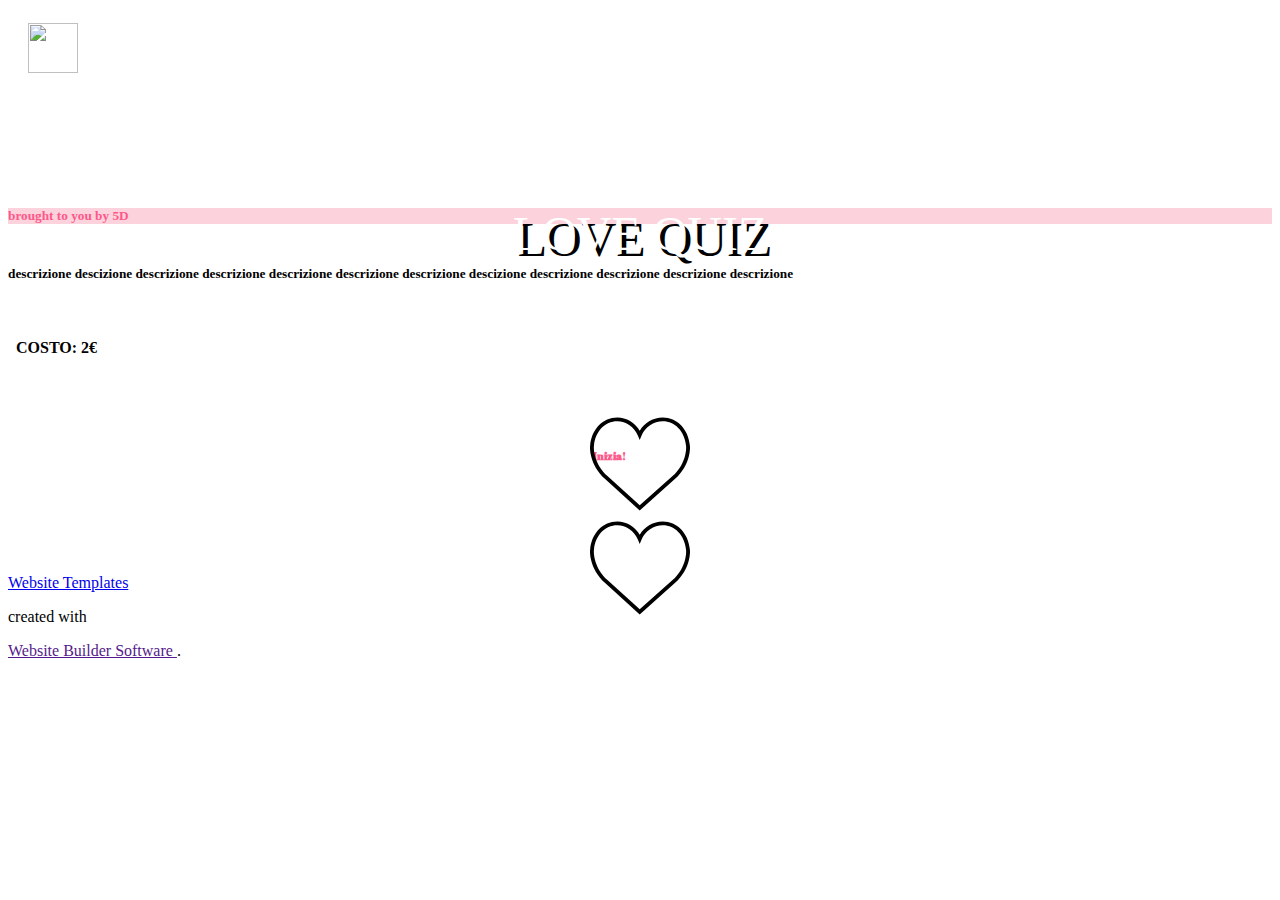
==== src/main/resources/templates/index.html @ c02ae02c "css" ====
<!DOCTYPE html>
<html style="font-size: 16px;">
  <head>
    <meta name="viewport" content="width=device-width, initial-scale=1.0">
    <meta charset="utf-8">
    <meta name="keywords" content="INTUITIVE">
    <meta name="description" content="">
    <meta name="page_type" content="np-template-header-footer-from-plugin">
    <title>Nordio in love</title>
    <link rel="stylesheet" href="nicepage.css" media="screen">
    <link rel="stylesheet" href="index.css" media="screen">
    <meta name="generator" content="Nicepage 4.2.0, nicepage.com">
    <link id="u-page-google-font" rel="stylesheet" href="https://fonts.googleapis.com/css?family=Abril+Fatface:400">
    <meta name="theme-color" content="#478ac9">
    <meta property="og:title" content="index">
    <meta property="og:type" content="website">
  </head>
  <body>
    <img src="images/nordio.jpg" width="50" height="50" style="margin-left: 20px; margin-top: 15px; margin-bottom: 15px;">
    <section style="display: flex; flex-direction: column;" class="u-clearfix u-custom-color-3 u-valign-middle-xs u-section-1" id="sec-cd64">
      <div class="u-image u-image-1">
            <div style="position: relative; width: 100%; margin-top: 98px;" class="u-align-center-xs u-custom-font u-text u-text-1">
              <span style="font-size: 3rem; position: absolute; left: 10px; top: 26px; right: 0; text-align: center;">LOVE QUIZ</span> 
              <span style="font-size: 3rem; color:white; position: absolute; top: 20px; left: 0; right: 0; text-align: center;">LOVE QUIZ</span>
            </div>
      </div>
    </section>
    <section class="u-clearfix u-section-2" id="sec-d573" style="color: #111111; background-color: #fcd2dc;">
      <div class="u-clearfix u-sheet u-valign-middle-xs u-sheet-1">
        <h5 class="u-align-center u-text u-text-1" style="color: #fd588a">brought to you by 5D</h5>
      </div>
    </section>
    <section class="u-clearfix u-custom-color-3 u-section-2">
      <div class="u-clearfix u-sheet u-valign-middle-xs u-sheet-1">
        <h5 class="u-align-center u-text u-text-1" style="width: 90%; padding-top: 20px; padding-bottom: 10px;">descrizione descizione descrizione descrizione descrizione descrizione descrizione descizione descrizione descrizione descrizione descrizione</h5>
      </div>
      <div style="position: relative;" class="u-clearfix u-sheet u-valign-middle-xs u-sheet-1">
        <h4 style="position: absolute; top: 3px; left: 8px; right: 0;" class="u-align-center u-text u-text-1">COSTO: 2€</h4>
        <h4 style="color: white;" class="u-align-center u-text u-text-1">COSTO: 2€</h4>
      </div>
    </section>
  
    <section style="padding-top: 60px; padding-bottom: 60px" class="u-clearfix u-custom-color-3 u-section-2">
      <a href="/student.html"><div style="width: 100px; height:100px; position: relative; margin: auto;">
        <div style="position: absolute; left: 3px; right: 0px; top: 35px" class="u-clearfix u-valign-middle-xs">
          <h6 class="u-align-center u-text" style="margin:0; font-family: Abril Fatface; color: #fd588a !important;">Inizia!</h6>
        </div>
        <span style="position: absolute; left: 0; right: 0; color: #fd588a !important;" class="u-align-center-xs u-icon u-icon-circle u-icon-1"><svg class="u-svg-link" preserveAspectRatio="xMidYMin slice" viewBox="0 0 51.997 51.997" style=""><use xmlns:xlink="http://www.w3.org/1999/xlink" xlink:href="#svg-a136"></use></svg><svg class="u-svg-content" viewBox="0 0 51.997 51.997" x="0px" y="0px" id="svg-a136" style="enable-background:new 0 0 51.997 51.997;"><g><path d="M51.911,16.242C51.152,7.888,45.239,1.827,37.839,1.827c-4.93,0-9.444,2.653-11.984,6.905
        c-2.517-4.307-6.846-6.906-11.697-6.906c-7.399,0-13.313,6.061-14.071,14.415c-0.06,0.369-0.306,2.311,0.442,5.478
        c1.078,4.568,3.568,8.723,7.199,12.013l18.115,16.439l18.426-16.438c3.631-3.291,6.121-7.445,7.199-12.014
        C52.216,18.553,51.97,16.611,51.911,16.242z M49.521,21.261c-0.984,4.172-3.265,7.973-6.59,10.985L25.855,47.481L9.072,32.25
        c-3.331-3.018-5.611-6.818-6.596-10.99c-0.708-2.997-0.417-4.69-0.416-4.701l0.015-0.101C2.725,9.139,7.806,3.826,14.158,3.826
        c4.687,0,8.813,2.88,10.771,7.515l0.921,2.183l0.921-2.183c1.927-4.564,6.271-7.514,11.069-7.514
        c6.351,0,11.433,5.313,12.096,12.727C49.938,16.57,50.229,18.264,49.521,21.261z"></path>
        </g></svg> </span>
      </div>
    </a>
    </section>
    
    <footer class="u-align-center u-clearfix u-footer u-grey-80 u-footer" id="sec-523b"><div class="u-clearfix u-sheet u-sheet-1"></div></footer>
    <section class="u-backlink u-clearfix u-grey-80">
      <a class="u-link" href="https://nicepage.com/website-templates" target="_blank">
        <span>Website Templates</span>
      </a>
      <p class="u-text">
        <span>created with</span>
      </p>
      <a class="u-link" href="" target="_blank">
        <span>Website Builder Software</span>
      </a>. 
    </section>
  </body>
</html>
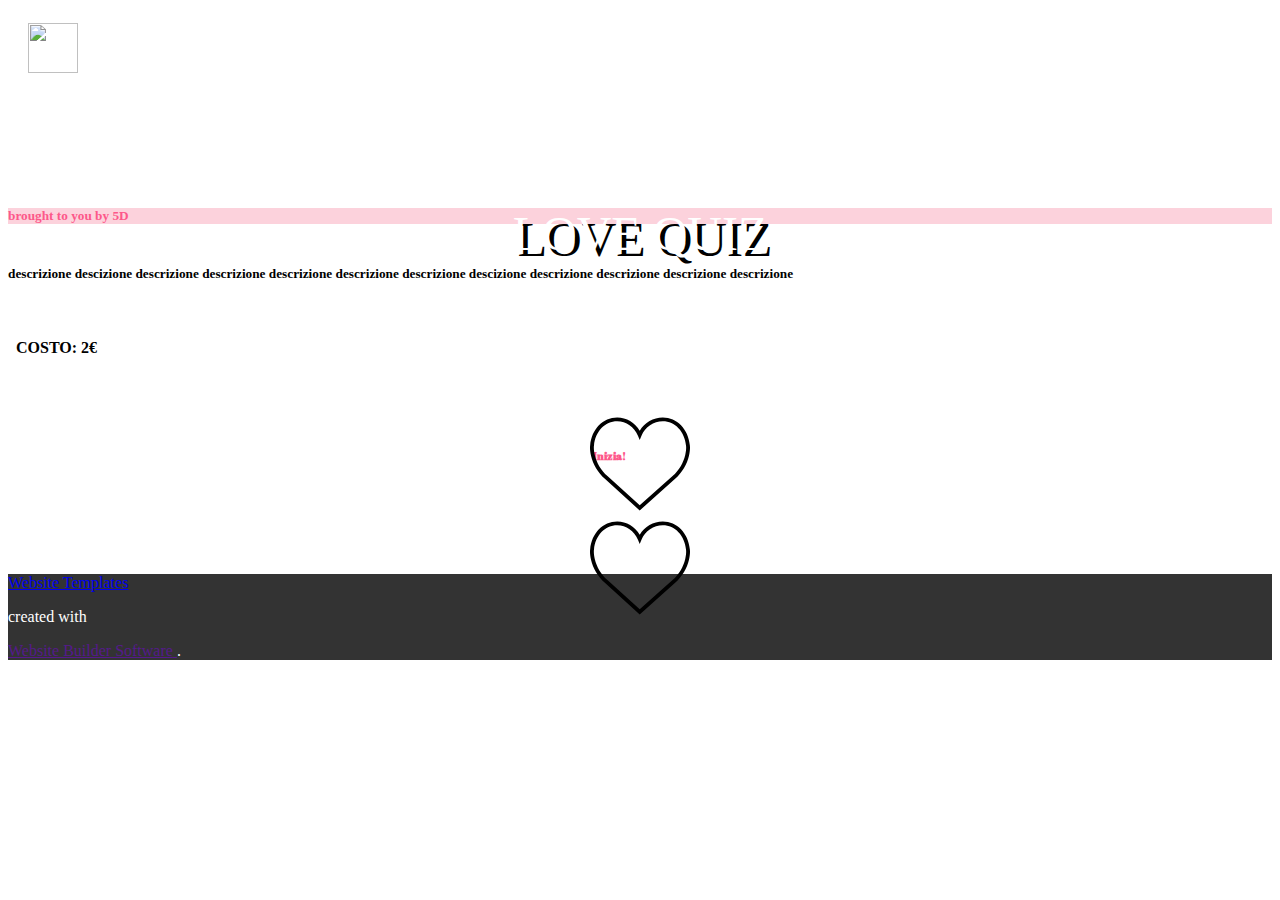
==== commit d3eff755: "css" ====
--- a/src/main/resources/templates/index.html
+++ b/src/main/resources/templates/index.html
@@ -14,6 +14,12 @@
     <meta name="theme-color" content="#478ac9">
     <meta property="og:title" content="index">
     <meta property="og:type" content="website">
+    <style>
+      .start-btn:hover .start-text {
+        color: white!important;
+      }
+    </style>
+
   </head>
   <body>
     <img src="images/nordio.jpg" width="50" height="50" style="margin-left: 20px; margin-top: 15px; margin-bottom: 15px;">
@@ -41,11 +47,11 @@
     </section>
   
     <section style="padding-top: 60px; padding-bottom: 60px" class="u-clearfix u-custom-color-3 u-section-2">
-      <a href="/student.html"><div style="width: 100px; height:100px; position: relative; margin: auto;">
+      <a href="/student.html" class="start-btn"><div style="width: 100px; height:100px; position: relative; margin: auto;">
         <div style="position: absolute; left: 3px; right: 0px; top: 35px" class="u-clearfix u-valign-middle-xs">
-          <h6 class="u-align-center u-text" style="margin:0; font-family: Abril Fatface; color: #fd588a !important;">Inizia!</h6>
+          <h6 class="u-align-center u-text start-text" style="margin:0; font-family: Abril Fatface; color: #fd588a;">Inizia!</h6>
         </div>
-        <span style="position: absolute; left: 0; right: 0; color: #fd588a !important;" class="u-align-center-xs u-icon u-icon-circle u-icon-1"><svg class="u-svg-link" preserveAspectRatio="xMidYMin slice" viewBox="0 0 51.997 51.997" style=""><use xmlns:xlink="http://www.w3.org/1999/xlink" xlink:href="#svg-a136"></use></svg><svg class="u-svg-content" viewBox="0 0 51.997 51.997" x="0px" y="0px" id="svg-a136" style="enable-background:new 0 0 51.997 51.997;"><g><path d="M51.911,16.242C51.152,7.888,45.239,1.827,37.839,1.827c-4.93,0-9.444,2.653-11.984,6.905
+        <span style="position: absolute; left: 0; right: 0; color: #fd588a;" class="start-text u-align-center-xs u-icon u-icon-circle u-icon-1"><svg class="u-svg-link" preserveAspectRatio="xMidYMin slice" viewBox="0 0 51.997 51.997" style=""><use xmlns:xlink="http://www.w3.org/1999/xlink" xlink:href="#svg-a136"></use></svg><svg class="u-svg-content" viewBox="0 0 51.997 51.997" x="0px" y="0px" id="svg-a136" style="enable-background:new 0 0 51.997 51.997;"><g><path d="M51.911,16.242C51.152,7.888,45.239,1.827,37.839,1.827c-4.93,0-9.444,2.653-11.984,6.905
         c-2.517-4.307-6.846-6.906-11.697-6.906c-7.399,0-13.313,6.061-14.071,14.415c-0.06,0.369-0.306,2.311,0.442,5.478
         c1.078,4.568,3.568,8.723,7.199,12.013l18.115,16.439l18.426-16.438c3.631-3.291,6.121-7.445,7.199-12.014
         C52.216,18.553,51.97,16.611,51.911,16.242z M49.521,21.261c-0.984,4.172-3.265,7.973-6.59,10.985L25.855,47.481L9.072,32.25
@@ -57,8 +63,8 @@
     </a>
     </section>
     
-    <footer class="u-align-center u-clearfix u-footer u-grey-80 u-footer" id="sec-523b"><div class="u-clearfix u-sheet u-sheet-1"></div></footer>
-    <section class="u-backlink u-clearfix u-grey-80">
+    <footer class="u-align-center u-clearfix u-footer u-footer" id="sec-523b" style="color: #ffffff; background-color: #333333;"><div class="u-clearfix u-sheet u-sheet-1"></div></footer>
+    <section class="u-backlink u-clearfix" style="color: #ffffff; background-color: #333333;">
       <a class="u-link" href="https://nicepage.com/website-templates" target="_blank">
         <span>Website Templates</span>
       </a>
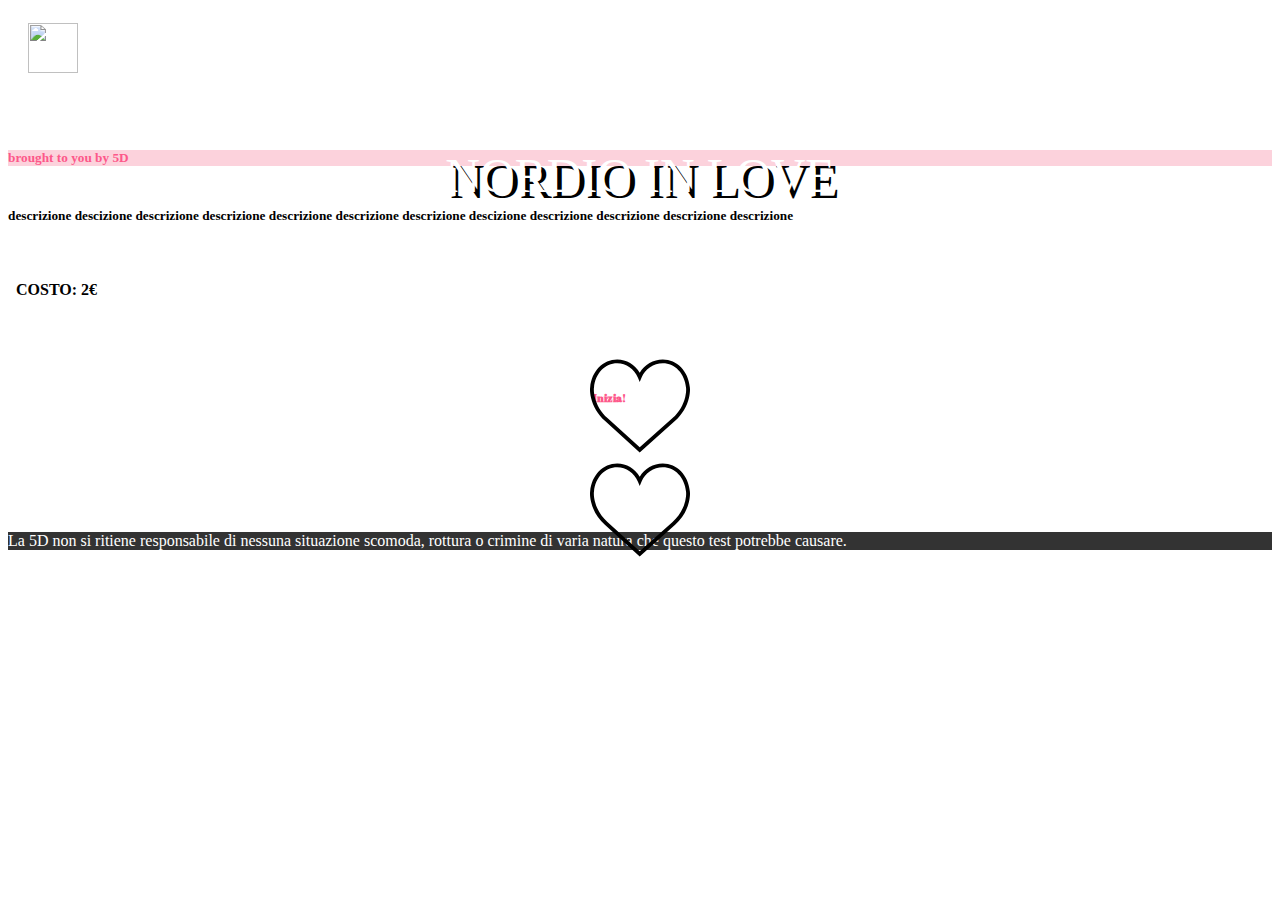
==== commit 82ccacf2: "fixes" ====
--- a/src/main/resources/templates/index.html
+++ b/src/main/resources/templates/index.html
@@ -6,7 +6,7 @@
     <meta name="keywords" content="INTUITIVE">
     <meta name="description" content="">
     <meta name="page_type" content="np-template-header-footer-from-plugin">
-    <title>Nordio in love</title>
+    <title>Nordio in Love</title>
     <link rel="stylesheet" href="nicepage.css" media="screen">
     <link rel="stylesheet" href="index.css" media="screen">
     <meta name="generator" content="Nicepage 4.2.0, nicepage.com">
@@ -25,9 +25,9 @@
     <img src="images/nordio.jpg" width="50" height="50" style="margin-left: 20px; margin-top: 15px; margin-bottom: 15px;">
     <section style="display: flex; flex-direction: column;" class="u-clearfix u-custom-color-3 u-valign-middle-xs u-section-1" id="sec-cd64">
       <div class="u-image u-image-1">
-            <div style="position: relative; width: 100%; margin-top: 98px;" class="u-align-center-xs u-custom-font u-text u-text-1">
-              <span style="font-size: 3rem; position: absolute; left: 10px; top: 26px; right: 0; text-align: center;">LOVE QUIZ</span> 
-              <span style="font-size: 3rem; color:white; position: absolute; top: 20px; left: 0; right: 0; text-align: center;">LOVE QUIZ</span>
+            <div style="position: relative; width: 100%; margin-top: 40px;" class="u-align-center-xs u-custom-font u-text u-text-1">
+              <span style="font-size: 3rem; position: absolute; left: 10px; top: 26px; right: 0; text-align: center;">NORDIO IN LOVE</span> 
+              <span style="font-size: 3rem; color:white; position: absolute; top: 20px; left: 0; right: 0; text-align: center;">NORDIO IN LOVE</span>
             </div>
       </div>
     </section>
@@ -63,17 +63,10 @@
     </a>
     </section>
     
-    <footer class="u-align-center u-clearfix u-footer u-footer" id="sec-523b" style="color: #ffffff; background-color: #333333;"><div class="u-clearfix u-sheet u-sheet-1"></div></footer>
-    <section class="u-backlink u-clearfix" style="color: #ffffff; background-color: #333333;">
-      <a class="u-link" href="https://nicepage.com/website-templates" target="_blank">
-        <span>Website Templates</span>
-      </a>
+    <section class="u-backlink u-clearfix" style="font-family: Abril; color: #ffffff; background-color: #333333;">
       <p class="u-text">
-        <span>created with</span>
+        <span>La 5D non si ritiene responsabile di nessuna situazione scomoda, rottura o crimine di varia natura che questo test potrebbe causare.</span>
       </p>
-      <a class="u-link" href="" target="_blank">
-        <span>Website Builder Software</span>
-      </a>. 
     </section>
   </body>
 </html>
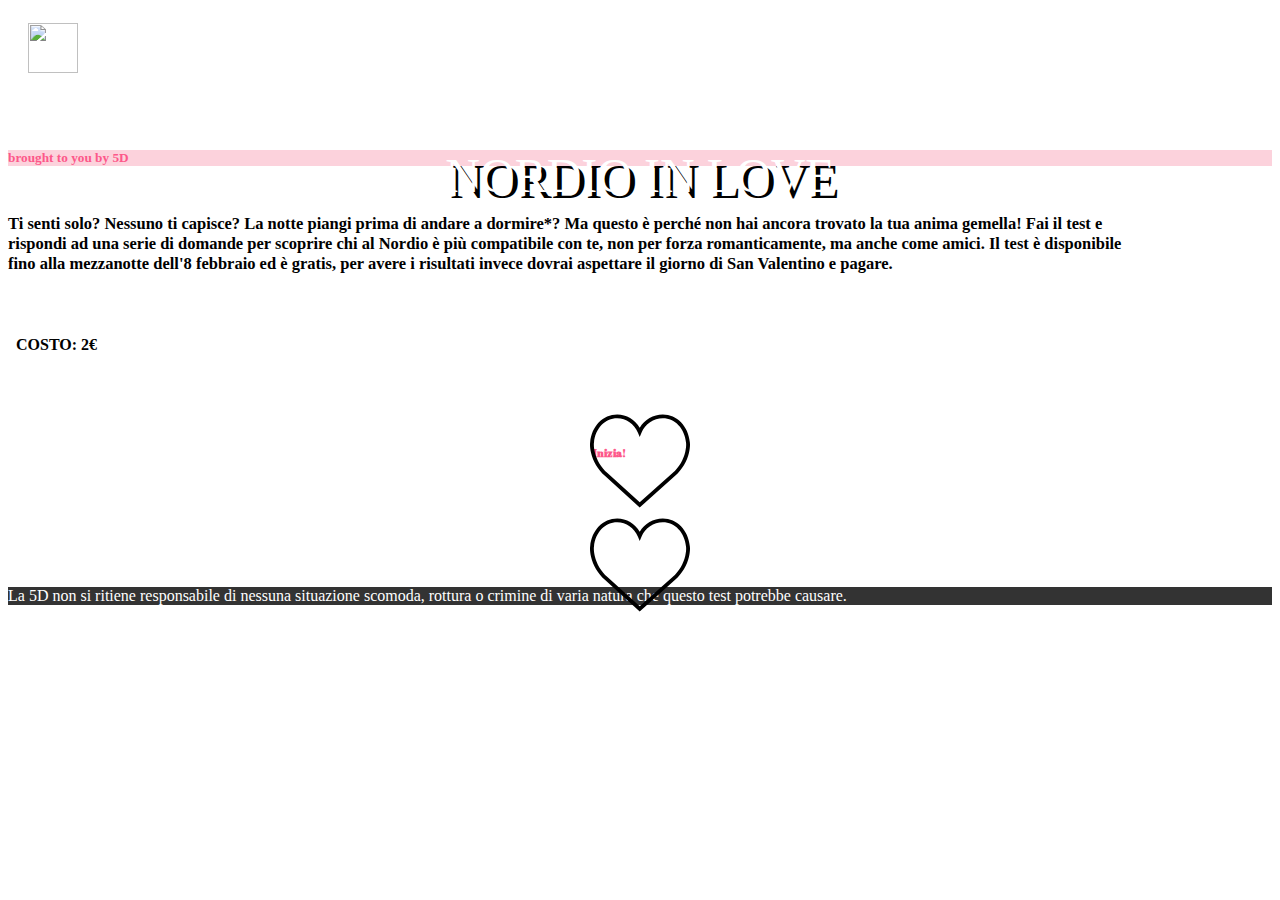
==== commit 6966945d: "lol" ====
--- a/src/main/resources/templates/index.html
+++ b/src/main/resources/templates/index.html
@@ -38,7 +38,9 @@
     </section>
     <section class="u-clearfix u-custom-color-3 u-section-2">
       <div class="u-clearfix u-sheet u-valign-middle-xs u-sheet-1">
-        <h5 class="u-align-center u-text u-text-1" style="width: 90%; padding-top: 20px; padding-bottom: 10px;">descrizione descizione descrizione descrizione descrizione descrizione descrizione descizione descrizione descrizione descrizione descrizione</h5>
+        <h5 class="u-align-center u-text u-text-1" style="font-size: 16.5px; width: 90%; padding-top: 20px; padding-bottom: 10px;">Ti senti solo? Nessuno ti capisce? La notte piangi prima di andare a dormire*? Ma questo è perché non hai ancora trovato la tua anima gemella! 
+          Fai il test e rispondi ad una serie di domande per scoprire chi al Nordio è più compatibile con te, non per forza romanticamente, ma anche come amici. 
+          Il test è disponibile fino alla mezzanotte dell'8 febbraio ed è gratis, per avere i risultati invece dovrai aspettare il giorno di San Valentino e pagare.</h5>
       </div>
       <div style="position: relative;" class="u-clearfix u-sheet u-valign-middle-xs u-sheet-1">
         <h4 style="position: absolute; top: 3px; left: 8px; right: 0;" class="u-align-center u-text u-text-1">COSTO: 2€</h4>
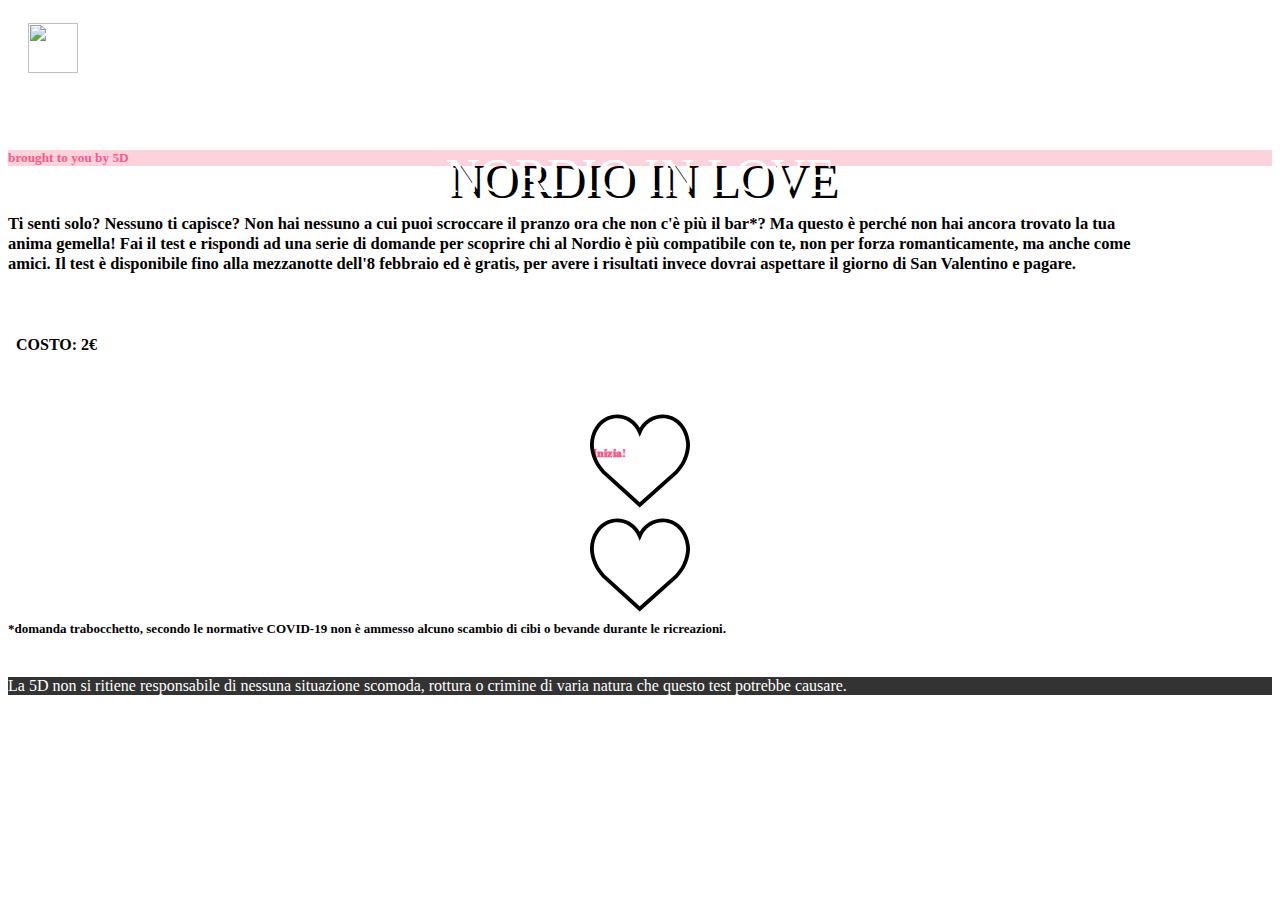
==== commit 2be03004: "lol3" ====
--- a/src/main/resources/templates/index.html
+++ b/src/main/resources/templates/index.html
@@ -38,7 +38,7 @@
     </section>
     <section class="u-clearfix u-custom-color-3 u-section-2">
       <div class="u-clearfix u-sheet u-valign-middle-xs u-sheet-1">
-        <h5 class="u-align-center u-text u-text-1" style="font-size: 16.5px; width: 90%; padding-top: 20px; padding-bottom: 10px;">Ti senti solo? Nessuno ti capisce? La notte piangi prima di andare a dormire*? Ma questo è perché non hai ancora trovato la tua anima gemella! 
+        <h5 class="u-align-center u-text u-text-1" style="font-size: 16.5px; width: 90%; padding-top: 20px; padding-bottom: 10px;">Ti senti solo? Nessuno ti capisce? Non hai nessuno a cui puoi scroccare il pranzo ora che non c'è più il bar*? Ma questo è perché non hai ancora trovato la tua anima gemella! 
           Fai il test e rispondi ad una serie di domande per scoprire chi al Nordio è più compatibile con te, non per forza romanticamente, ma anche come amici. 
           Il test è disponibile fino alla mezzanotte dell'8 febbraio ed è gratis, per avere i risultati invece dovrai aspettare il giorno di San Valentino e pagare.</h5>
       </div>
@@ -64,6 +64,12 @@
       </div>
     </a>
     </section>
+
+    <section class="u-clearfix u-custom-color-3 u-section-2">  
+      <div class="u-clearfix u-sheet u-valign-middle-xs u-sheet-1">
+        <h6 class="u-align-center u-text u-text-1" style="font-size: 13px; width: 90%; padding-top: 20px; padding-bottom: 10px;">*domanda trabocchetto, secondo le normative COVID-19 non è ammesso alcuno scambio di cibi o bevande durante le ricreazioni.</h6>
+      </div>
+    </section>
     
     <section class="u-backlink u-clearfix" style="font-family: Abril; color: #ffffff; background-color: #333333;">
       <p class="u-text">
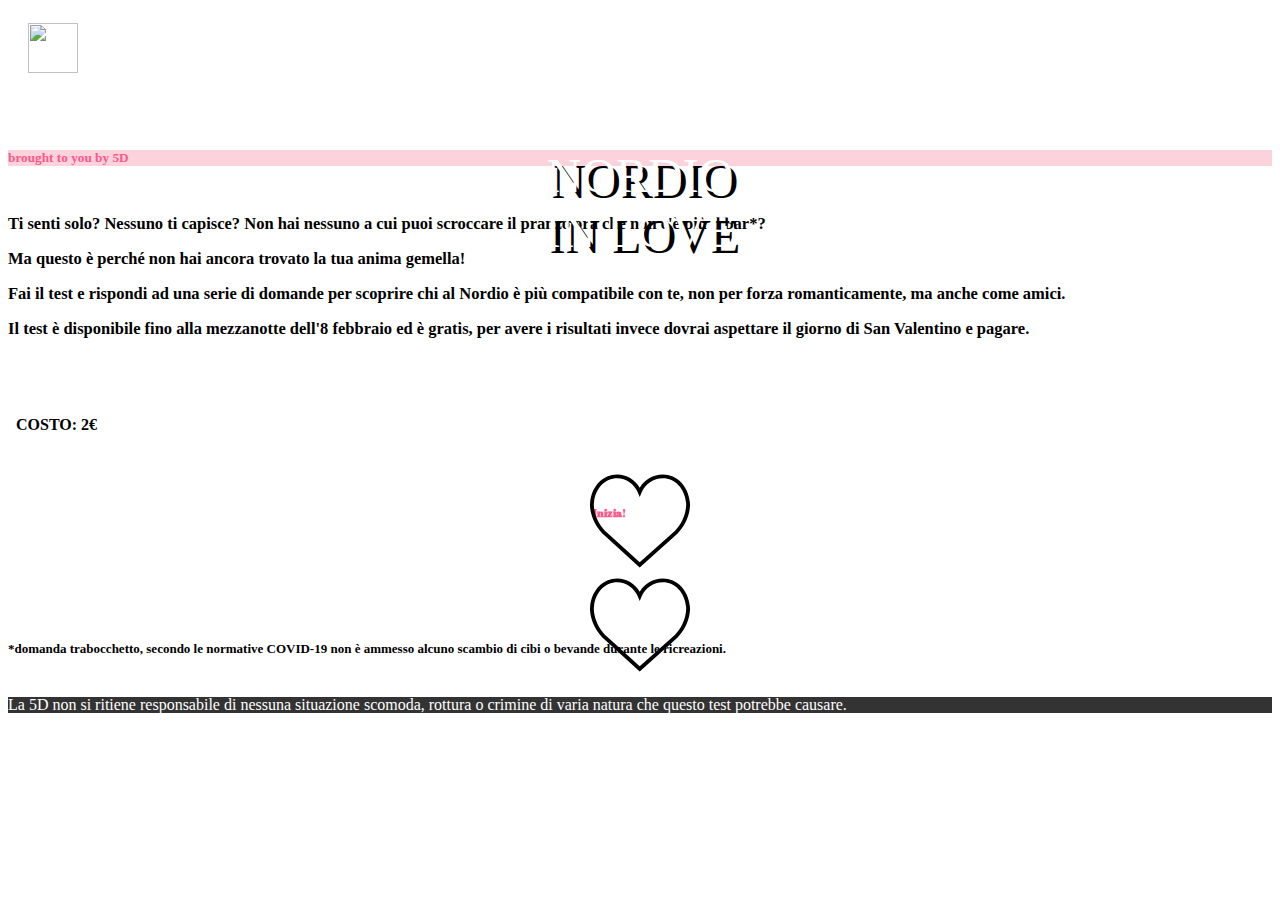
==== commit bad5f9c0: "lol4" ====
--- a/src/main/resources/templates/index.html
+++ b/src/main/resources/templates/index.html
@@ -26,8 +26,8 @@
     <section style="display: flex; flex-direction: column;" class="u-clearfix u-custom-color-3 u-valign-middle-xs u-section-1" id="sec-cd64">
       <div class="u-image u-image-1">
             <div style="position: relative; width: 100%; margin-top: 40px;" class="u-align-center-xs u-custom-font u-text u-text-1">
-              <span style="font-size: 3rem; position: absolute; left: 10px; top: 26px; right: 0; text-align: center;">NORDIO IN LOVE</span> 
-              <span style="font-size: 3rem; color:white; position: absolute; top: 20px; left: 0; right: 0; text-align: center;">NORDIO IN LOVE</span>
+              <span style="font-size: 3rem; position: absolute; left: 10px; top: 26px; right: 0; text-align: center;">NORDIO<br>IN LOVE</span> 
+              <span style="font-size: 3rem; color:white; position: absolute; top: 20px; left: 0; right: 0; text-align: center;">NORDIO<br>IN LOVE</span>
             </div>
       </div>
     </section>
@@ -38,9 +38,11 @@
     </section>
     <section class="u-clearfix u-custom-color-3 u-section-2">
       <div class="u-clearfix u-sheet u-valign-middle-xs u-sheet-1">
-        <h5 class="u-align-center u-text u-text-1" style="font-size: 16.5px; width: 90%; padding-top: 20px; padding-bottom: 10px;">Ti senti solo? Nessuno ti capisce? Non hai nessuno a cui puoi scroccare il pranzo ora che non c'è più il bar*? Ma questo è perché non hai ancora trovato la tua anima gemella! 
-          Fai il test e rispondi ad una serie di domande per scoprire chi al Nordio è più compatibile con te, non per forza romanticamente, ma anche come amici. 
-          Il test è disponibile fino alla mezzanotte dell'8 febbraio ed è gratis, per avere i risultati invece dovrai aspettare il giorno di San Valentino e pagare.</h5>
+        <h5 class="u-align-center u-text u-text-1" style="font-size: 16.5px; width: 90%; padding-top: 20px; padding-bottom: 10px;">
+          <div style="padding-bottom: 15px;">Ti senti solo? Nessuno ti capisce? Non hai nessuno a cui puoi scroccare il pranzo ora che non c'è più il bar*?</div>
+          <div style="padding-bottom: 15px;">Ma questo è perché non hai ancora trovato la tua anima gemella!</div>
+          <div style="padding-bottom: 15px;">Fai il test e rispondi ad una serie di domande per scoprire chi al Nordio è più compatibile con te, non per forza romanticamente, ma anche come amici.</div>
+          <div style="padding-bottom: 15px;">Il test è disponibile fino alla mezzanotte dell'8 febbraio ed è gratis, per avere i risultati invece dovrai aspettare il giorno di San Valentino e pagare.</div></h5>
       </div>
       <div style="position: relative;" class="u-clearfix u-sheet u-valign-middle-xs u-sheet-1">
         <h4 style="position: absolute; top: 3px; left: 8px; right: 0;" class="u-align-center u-text u-text-1">COSTO: 2€</h4>
@@ -48,7 +50,7 @@
       </div>
     </section>
   
-    <section style="padding-top: 60px; padding-bottom: 60px" class="u-clearfix u-custom-color-3 u-section-2">
+    <section style="padding-top: 40px; padding-bottom: 20px" class="u-clearfix u-custom-color-3 u-section-2">
       <a href="/student.html" class="start-btn"><div style="width: 100px; height:100px; position: relative; margin: auto;">
         <div style="position: absolute; left: 3px; right: 0px; top: 35px" class="u-clearfix u-valign-middle-xs">
           <h6 class="u-align-center u-text start-text" style="margin:0; font-family: Abril Fatface; color: #fd588a;">Inizia!</h6>
@@ -72,7 +74,7 @@
     </section>
     
     <section class="u-backlink u-clearfix" style="font-family: Abril; color: #ffffff; background-color: #333333;">
-      <p class="u-text">
+      <p class="u-text" style="line-height: 1;">
         <span>La 5D non si ritiene responsabile di nessuna situazione scomoda, rottura o crimine di varia natura che questo test potrebbe causare.</span>
       </p>
     </section>
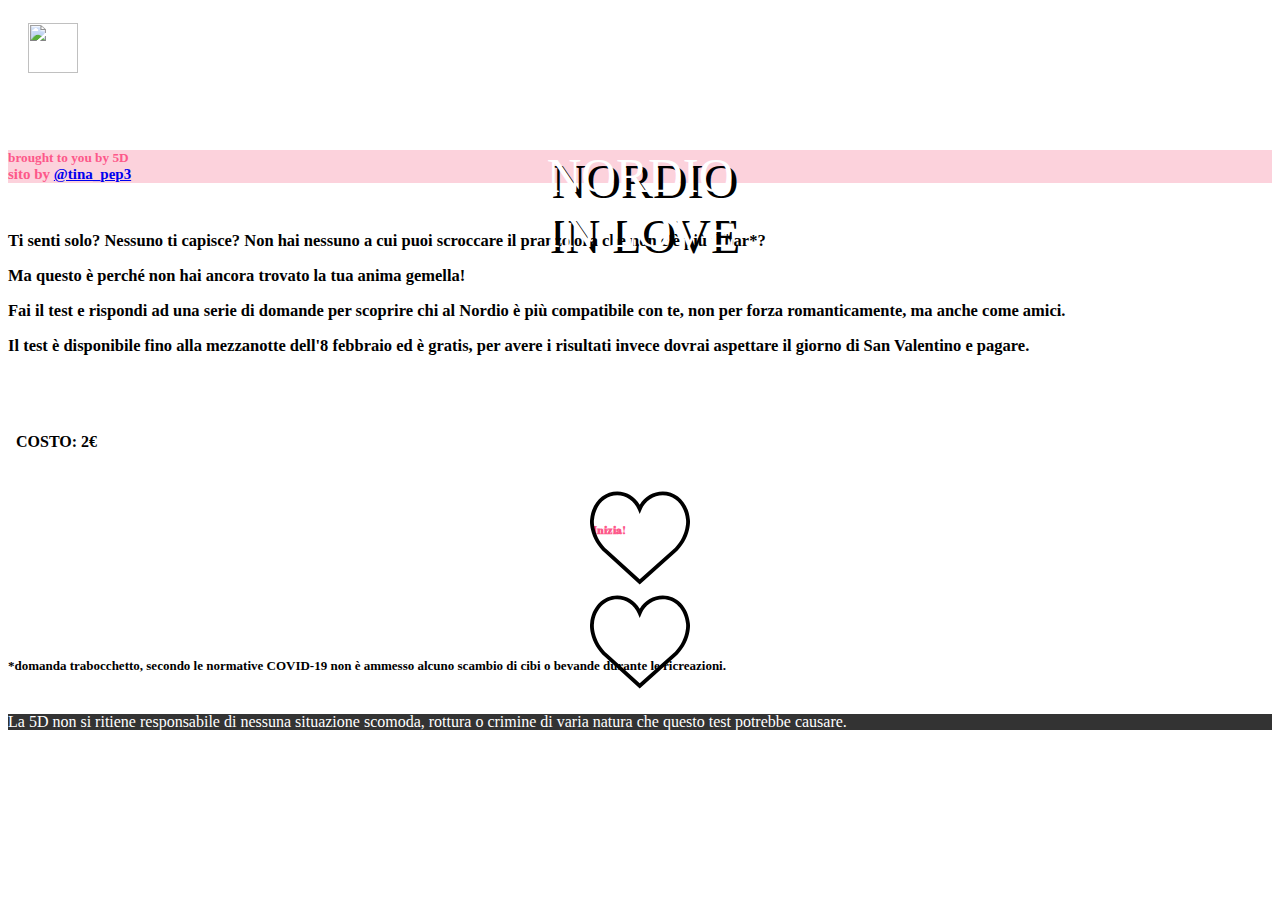
==== commit 45ccfbe9: "lol5" ====
--- a/src/main/resources/templates/index.html
+++ b/src/main/resources/templates/index.html
@@ -33,7 +33,7 @@
     </section>
     <section class="u-clearfix u-section-2" id="sec-d573" style="color: #111111; background-color: #fcd2dc;">
       <div class="u-clearfix u-sheet u-valign-middle-xs u-sheet-1">
-        <h5 class="u-align-center u-text u-text-1" style="color: #fd588a">brought to you by 5D</h5>
+        <h5 class="u-align-center u-text u-text-1" style="color: #fd588a">brought to you by 5D<br><span style="font-size: 15px;">sito by <a href="https://www.instagram.com/tina_pep3/">@tina_pep3</a></span></h5>
       </div>
     </section>
     <section class="u-clearfix u-custom-color-3 u-section-2">
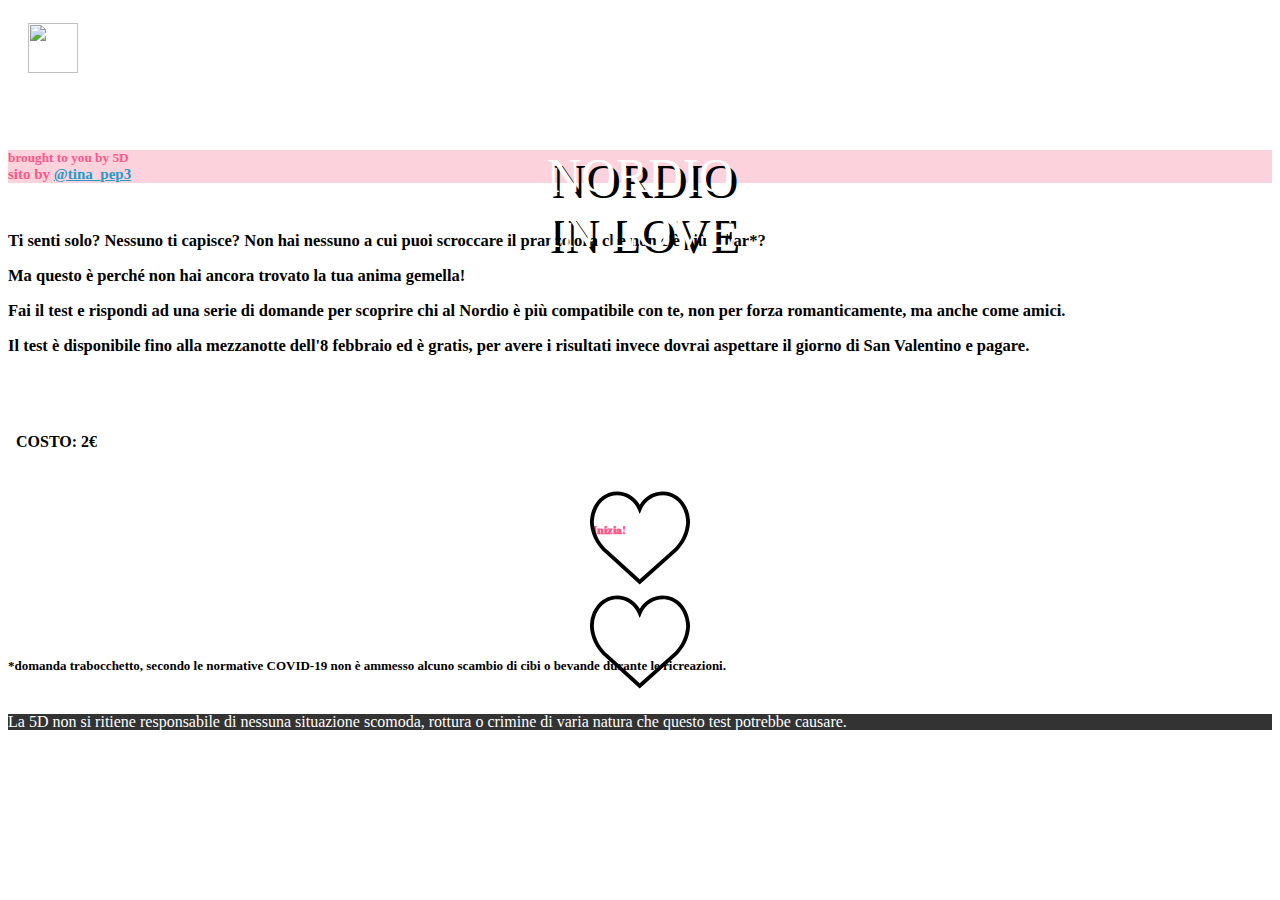
==== commit f9543d14: "check dup names" ====
--- a/src/main/resources/templates/index.html
+++ b/src/main/resources/templates/index.html
@@ -33,7 +33,7 @@
     </section>
     <section class="u-clearfix u-section-2" id="sec-d573" style="color: #111111; background-color: #fcd2dc;">
       <div class="u-clearfix u-sheet u-valign-middle-xs u-sheet-1">
-        <h5 class="u-align-center u-text u-text-1" style="color: #fd588a">brought to you by 5D<br><span style="font-size: 15px;">sito by <a href="https://www.instagram.com/tina_pep3/">@tina_pep3</a></span></h5>
+        <h5 class="u-align-center u-text u-text-1" style="color: #fd588a">brought to you by 5D<br><span style="font-size: 15px;">sito by <a href="https://www.instagram.com/tina_pep3/" style="color:#259bca">@tina_pep3</a></span></h5>
       </div>
     </section>
     <section class="u-clearfix u-custom-color-3 u-section-2">
